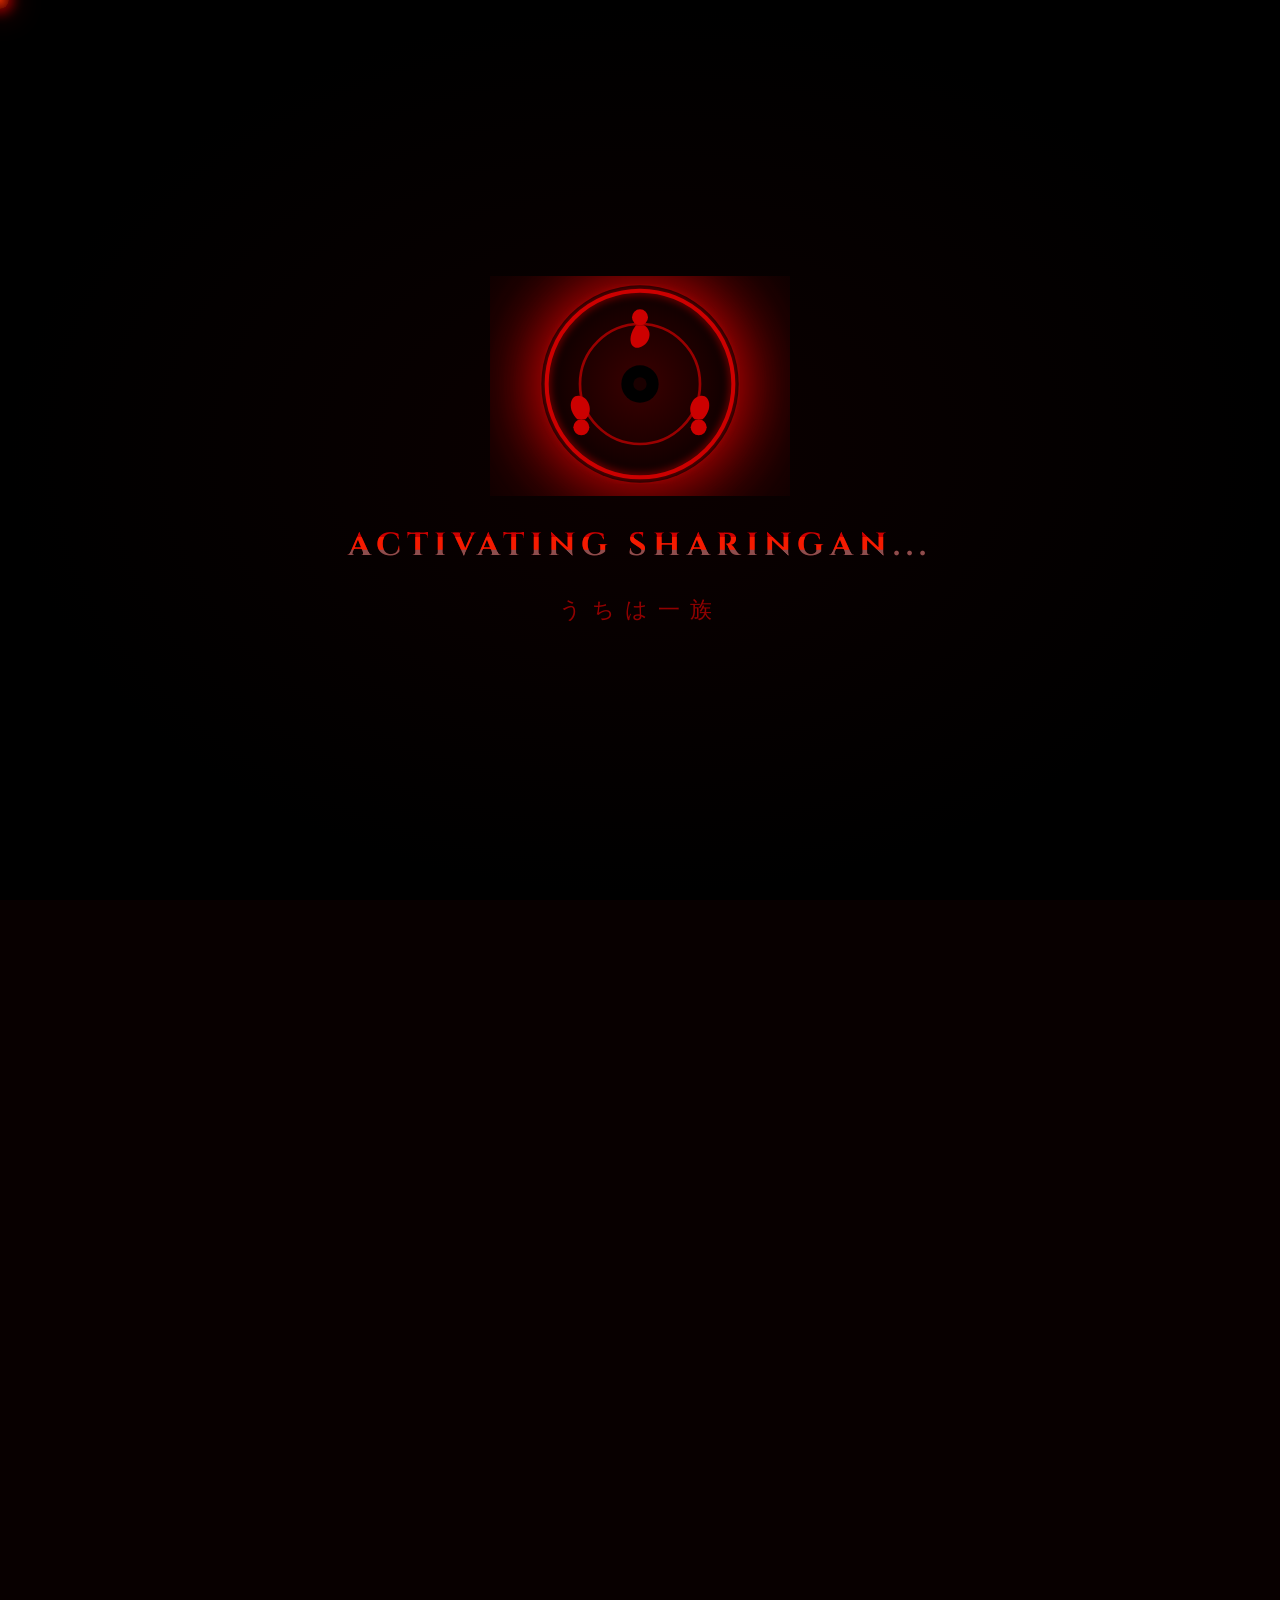
==== index.html @ fdaa05e2 "Add files via upload" ====
<!DOCTYPE html>
<html lang="en">
<head>
  <meta charset="UTF-8">
  <meta name="viewport" content="width=device-width, initial-scale=1.0">
  <title>Shivam | Itachi Portfolio</title>
  <link rel="preconnect" href="https://fonts.googleapis.com">
  <link href="https://fonts.googleapis.com/css2?family=Cinzel:wght@400;700;900&family=Share+Tech+Mono&display=swap" rel="stylesheet">
  <link rel="stylesheet" href="style.css">
</head>
<body>

  <!-- Custom cursor -->
  <div id="cursor"></div>

  <!-- Canvas for chakra particles -->
  <canvas id="chakra"></canvas>

  <!-- Cloud layer -->
  <div id="cloud-layer"></div>

  <!-- ── INTRO SCREEN ── -->
  <div id="intro">
    <div class="intro-content">

      <!-- Eye-opening lid animation -->
      <div class="eye-lid-container">
        <div class="eyelid top-lid"></div>
        <div class="sharingan-intro-wrap">
          <svg class="intro-sharingan" viewBox="0 0 300 300">
            <defs>
              <radialGradient id="introGrad" cx="50%" cy="50%" r="50%">
                <stop offset="0%" stop-color="#3a0000"/>
                <stop offset="70%" stop-color="#1a0000"/>
                <stop offset="100%" stop-color="#0a0000"/>
              </radialGradient>
              <filter id="introGlow">
                <feGaussianBlur stdDeviation="6" result="blur"/>
                <feMerge><feMergeNode in="blur"/><feMergeNode in="SourceGraphic"/></feMerge>
              </filter>
            </defs>
            <circle cx="150" cy="150" r="148" fill="url(#introGrad)"/>
            <circle cx="150" cy="150" r="140" stroke="#cc0000" stroke-width="6" fill="none" filter="url(#introGlow)"/>
            <circle cx="150" cy="150" r="90" stroke="#990000" stroke-width="4" fill="none"/>
            <g class="intro-orbit">
              <!-- Tomoe 1 -->
              <circle cx="150" cy="50" r="12" fill="#cc0000"/>
              <path d="M144 62 C130 80 135 100 150 95 C165 90 170 70 156 62Z" fill="#cc0000"/>
              <!-- Tomoe 2 -->
              <circle cx="62" cy="215" r="12" fill="#cc0000"/>
              <path d="M56 203 C40 188 45 165 60 168 C75 171 80 193 68 203Z" fill="#cc0000"/>
              <!-- Tomoe 3 -->
              <circle cx="238" cy="215" r="12" fill="#cc0000"/>
              <path d="M244 203 C260 188 255 165 240 168 C225 171 220 193 232 203Z" fill="#cc0000"/>
            </g>
            <circle cx="150" cy="150" r="28" fill="black"/>
            <circle cx="150" cy="150" r="10" fill="#1a0000"/>
          </svg>
        </div>
        <div class="eyelid bottom-lid"></div>
      </div>

      <h1 class="activate-text">
        <span class="glitch" data-text="Activating Sharingan...">Activating Sharingan...</span>
      </h1>
      <div class="uchiha-kanji">うちは一族</div>

    </div>
  </div>

  <!-- ── MAIN CONTENT ── -->
  <div class="site-wrapper" id="main-container">

    <!-- Navbar -->
    <nav class="navbar" id="navbar">
      <div class="nav-logo">うちは</div>
      <div class="nav-links">
        <a href="#about" class="nav-link">About</a>
        <a href="#certificates" class="nav-link">Certificates</a>
        <a href="#projects" class="nav-link">Projects</a>
      </div>
    </nav>

    <!-- ── HERO SECTION ── -->
    <div class="hero-section">

      <div class="hero-text-top">
        <p class="hero-subtitle">[ Cybersecurity &nbsp;·&nbsp; Ethical Hacking &nbsp;·&nbsp; Electronics ]</p>
        <h1 class="name-title" data-text="SHIVAM">SHIVAM</h1>
      </div>

      <div class="eye-stage">

        <!-- Outer decorative ring glows -->
        <div class="ring-glow r1"></div>
        <div class="ring-glow r2"></div>

        <div class="eye-rotate" id="eyeRotate">
          <svg class="sharingan" id="sharinganSVG" viewBox="0 0 300 300">
            <defs>
              <radialGradient id="eyeBg" cx="50%" cy="50%" r="50%">
                <stop offset="0%" stop-color="#3a0000"/>
                <stop offset="100%" stop-color="#0d0000"/>
              </radialGradient>
              <radialGradient id="pupilGrad" cx="50%" cy="50%" r="50%">
                <stop offset="0%" stop-color="#1a0000"/>
                <stop offset="100%" stop-color="#000000"/>
              </radialGradient>
              <filter id="drop">
                <feGaussianBlur stdDeviation="3" result="b"/>
                <feMerge><feMergeNode in="b"/><feMergeNode in="SourceGraphic"/></feMerge>
              </filter>
            </defs>

            <!-- Eye fill -->
            <circle cx="150" cy="150" r="148" fill="url(#eyeBg)"/>

            <!-- Outer rings -->
            <circle cx="150" cy="150" r="140" stroke="#cc0000" stroke-width="7" fill="none" filter="url(#drop)"/>
            <circle cx="150" cy="150" r="118" stroke="#880000" stroke-width="1.5" fill="none" opacity="0.5"/>
            <circle cx="150" cy="150" r="90"  stroke="#cc0000" stroke-width="5"   fill="none" filter="url(#drop)"/>
            <circle cx="150" cy="150" r="65"  stroke="#660000" stroke-width="1"   fill="none" opacity="0.4"/>

            <!-- Tick marks on outer ring -->
            <g stroke="#ff4444" stroke-width="3" opacity="0.35">
              <line x1="150" y1="10"  x2="150" y2="28"/>
              <line x1="150" y1="272" x2="150" y2="290"/>
              <line x1="10"  y1="150" x2="28"  y2="150"/>
              <line x1="272" y1="150" x2="290" y2="150"/>
              <line x1="51"  y1="51"  x2="64"  y2="64"/>
              <line x1="236" y1="51"  x2="249" y2="64"/>
              <line x1="51"  y1="249" x2="64"  y2="236"/>
              <line x1="236" y1="249" x2="249" y2="236"/>
            </g>

            <!-- ── Orbiting tomoe (proper comma-shaped) ── -->
            <g class="orbit" id="orbit">
              <!-- Tomoe 1 → About -->
              <g class="tomoe-group" data-target="about">
                <circle class="tomoe-dot" cx="150" cy="50" r="12" fill="#cc0000"/>
                <path class="tomoe-tail" d="M144 62 C128 80 134 102 150 97 C166 92 172 70 156 62Z" fill="#cc0000"/>
                <circle class="tomoe-hit" cx="150" cy="72" r="26" fill="transparent"/>
              </g>
              <!-- Tomoe 2 → Certificates -->
              <g class="tomoe-group" data-target="certificates">
                <circle class="tomoe-dot" cx="62" cy="215" r="12" fill="#cc0000"/>
                <path class="tomoe-tail" d="M56 203 C38 187 43 163 59 167 C75 171 80 196 68 203Z" fill="#cc0000"/>
                <circle class="tomoe-hit" cx="60" cy="232" r="26" fill="transparent"/>
              </g>
              <!-- Tomoe 3 → Projects -->
              <g class="tomoe-group" data-target="projects">
                <circle class="tomoe-dot" cx="238" cy="215" r="12" fill="#cc0000"/>
                <path class="tomoe-tail" d="M244 203 C262 187 257 163 241 167 C225 171 220 196 232 203Z" fill="#cc0000"/>
                <circle class="tomoe-hit" cx="240" cy="232" r="26" fill="transparent"/>
              </g>
            </g>

            <!-- Pupil (moves with mouse) -->
            <circle id="pupil" cx="150" cy="150" r="32" fill="url(#pupilGrad)"/>
            <circle id="pupil-inner" cx="150" cy="150" r="13" fill="#000"/>
            <circle id="pupil-glint" cx="143" cy="143" r="5" fill="white" opacity="0.18"/>

            <!-- ── Mangekyo Pattern (revealed on scroll) ── -->
            <g id="mangekyo" opacity="0" style="transition:opacity 1.5s">
              <path d="M150 78 C175 112 196 122 222 150 C196 178 175 188 150 222
                       C125 188 104 178 78 150 C104 122 125 112 150 78Z"
                    fill="#3a0000" stroke="#cc0000" stroke-width="2.5"/>
              <path d="M150 102 C165 124 180 133 202 150 C180 167 165 176 150 198
                       C135 176 120 167 98 150 C120 133 135 124 150 102Z"
                    fill="#220000" stroke="#880000" stroke-width="1.5"/>
              <!-- 3 inner blades -->
              <path d="M150 118 C156 130 156 143 150 150 C144 143 144 130 150 118Z"
                    fill="#cc0000" opacity="0.7"/>
              <path d="M118 168 C129 161 142 161 150 150 C143 161 133 169 118 168Z"
                    fill="#cc0000" opacity="0.7"/>
              <path d="M182 168 C171 161 158 161 150 150 C157 161 167 169 182 168Z"
                    fill="#cc0000" opacity="0.7"/>
              <!-- Centre dot -->
              <circle cx="150" cy="150" r="8" fill="#ff2200"/>
            </g>

          </svg>
        </div><!-- /eye-rotate -->

        <!-- Floating labels for tomoe -->
        <div class="tomoe-label tl-about">About</div>
        <div class="tomoe-label tl-certs">Certificates</div>
        <div class="tomoe-label tl-proj">Projects</div>
      </div><!-- /eye-stage -->

      <div class="scroll-hint">
        <span>Scroll to reveal your path</span>
        <div class="scroll-chevron"></div>
      </div>

    </div><!-- /hero-section -->

    <!-- ── ABOUT ── -->
    <section id="about" class="section">
      <div class="section-inner reveal-section">
        <div class="section-header">
          <div class="kunai-bar"></div>
          <h2 class="section-title">About Me</h2>
          <div class="kunai-bar"></div>
        </div>
        <div class="glass-card about-card">
          <div class="card-corner tl"></div>
          <div class="card-corner tr"></div>
          <div class="card-corner bl"></div>
          <div class="card-corner br"></div>
          <p class="about-text">
            Electronics student walking the path of the shinobi — mastering
            <span class="highlight">cybersecurity</span> and
            <span class="highlight">ethical hacking</span>, one jutsu at a time.
            Like Itachi, I see what others cannot.
          </p>
          <div class="stat-row">
            <div class="stat"><span class="stat-num">∞</span><span class="stat-label">Curiosity</span></div>
            <div class="stat"><span class="stat-num">S</span><span class="stat-label">Rank</span></div>
            <div class="stat"><span class="stat-num">0</span><span class="stat-label">Regrets</span></div>
          </div>
        </div>
      </div>
    </section>

    <section id="certificates" class="section">
  <div class="section-inner reveal-section">
    <div class="section-header">
      <div class="kunai-bar"></div>
      <h2 class="section-title">Certificates</h2>
      <div class="kunai-bar"></div>
    </div>
    <div class="cards-grid">

      <!-- ── CERTIFICATE 1 ── -->
      <div class="cert-card glass-card" onclick="openCert('certificates/cert1.jpg')">
        <div class="card-corner tl"></div><div class="card-corner tr"></div>
        <div class="card-corner bl"></div><div class="card-corner br"></div>
        <div class="cert-img-wrap">
          <img src="certificates/cert1.jpg" alt="Certificate 1" class="cert-img"/>
          <div class="cert-overlay"><span>View</span></div>
        </div>
        <h3>Certificate Title</h3>
        <p>Issuing Authority · 2024</p>
      </div>

      <!-- ── CERTIFICATE 2 ── -->
      <div class="cert-card glass-card" onclick="openCert('certificates/cert2.jpg')">
        <div class="card-corner tl"></div><div class="card-corner tr"></div>
        <div class="card-corner bl"></div><div class="card-corner br"></div>
        <div class="cert-img-wrap">
          <img src="certificates/cert2.jpg" alt="Certificate 2" class="cert-img"/>
          <div class="cert-overlay"><span>View</span></div>
        </div>
        <h3>Certificate Title</h3>
        <p>Issuing Authority · 2024</p>
      </div>

      <!-- ── CERTIFICATE 3 ── -->
      <div class="cert-card glass-card" onclick="openCert('certificates/cert3.jpg')">
        <div class="card-corner tl"></div><div class="card-corner tr"></div>
        <div class="card-corner bl"></div><div class="card-corner br"></div>
        <div class="cert-img-wrap">
          <img src="certificates/cert3.jpg" alt="Certificate 3" class="cert-img"/>
          <div class="cert-overlay"><span>View</span></div>
        </div>
        <h3>Certificate Title</h3>
        <p>Issuing Authority · 2024</p>
      </div>

      <!-- ── CERTIFICATE 4 ── -->
      <div class="cert-card glass-card" onclick="openCert('certificates/cert4.jpg')">
        <div class="card-corner tl"></div><div class="card-corner tr"></div>
        <div class="card-corner bl"></div><div class="card-corner br"></div>
        <div class="cert-img-wrap">
          <img src="certificates/cert4.jpg" alt="Certificate 4" class="cert-img"/>
          <div class="cert-overlay"><span>View</span></div>
        </div>
        <h3>Certificate Title</h3>
        <p>Issuing Authority · 2024</p>
      </div>

      <!-- ── CERTIFICATE 5 ── -->
      <div class="cert-card glass-card" onclick="openCert('certificates/cert5.jpg')">
        <div class="card-corner tl"></div><div class="card-corner tr"></div>
        <div class="card-corner bl"></div><div class="card-corner br"></div>
        <div class="cert-img-wrap">
          <img src="certificates/cert5.jpg" alt="Certificate 5" class="cert-img"/>
          <div class="cert-overlay"><span>View</span></div>
        </div>
        <h3>Certificate Title</h3>
        <p>Issuing Authority · 2024</p>
      </div>

      <!-- ── CERTIFICATE 6 ── -->
      <div class="cert-card glass-card" onclick="openCert('certificates/cert6.jpg')">
        <div class="card-corner tl"></div><div class="card-corner tr"></div>
        <div class="card-corner bl"></div><div class="card-corner br"></div>
        <div class="cert-img-wrap">
          <img src="certificates/cert6.jpg" alt="Certificate 6" class="cert-img"/>
          <div class="cert-overlay"><span>View</span></div>
        </div>
        <h3>Certificate Title</h3>
        <p>Issuing Authority · 2024</p>
      </div>

    </div>
  </div>
</section>

<!-- ── LIGHTBOX ── -->
<div id="lightbox" onclick="closeCert()">
  <div class="lightbox-inner">
    <button class="lb-close" onclick="closeCert()">✕</button>
    <img id="lightbox-img" src="" alt="Certificate"/>
  </div>
</div>

    <!-- ── PROJECTS ── -->
    <section id="projects" class="section">
      <div class="section-inner reveal-section">
        <div class="section-header">
          <div class="kunai-bar"></div>
          <h2 class="section-title">Projects</h2>
          <div class="kunai-bar"></div>
        </div>
        <div class="cards-grid">
          <div class="project-card glass-card">
            <div class="card-corner tl"></div><div class="card-corner tr"></div>
            <div class="card-corner bl"></div><div class="card-corner br"></div>
            <div class="project-rank">S</div>
            <h3>Project Title</h3>
            <p>Brief description of your project. Replace with real details.</p>
            <div class="project-tags">
              <span class="tag">Python</span>
              <span class="tag">Security</span>
            </div>
          </div>
          <div class="project-card glass-card">
            <div class="card-corner tl"></div><div class="card-corner tr"></div>
            <div class="card-corner bl"></div><div class="card-corner br"></div>
            <div class="project-rank">A</div>
            <h3>Project Title</h3>
            <p>Brief description of your project. Replace with real details.</p>
            <div class="project-tags">
              <span class="tag">Linux</span>
              <span class="tag">Network</span>
            </div>
          </div>
        </div>
      </div>
    </section>

    <!-- Footer -->
    <footer class="footer">
      <div class="footer-crest">うちは</div>
      <p>「 たとえ汚れた道を歩もうとも 」<br><small>Even if the path is corrupt — Itachi Uchiha</small></p>
    </footer>

  </div><!-- /site-wrapper -->

  <script src="script.js"></script>
</body>
</html>
---- style.css ----
/* ── RESET & BASE ── */
*, *::before, *::after { box-sizing: border-box; margin: 0; padding: 0; }

:root {
  --red:       #cc0000;
  --red-bright:#ff2200;
  --red-dark:  #4a0000;
  --red-dim:   #1a0000;
  --red-glow:  #ff000088;
  --bg:        #080000;
  --text:      #e8c8b0;
  --text-dim:  #8a5050;
  --gold:      #c8943a;
  --font-title: 'Cinzel', serif;
  --font-mono:  'Share Tech Mono', monospace;
}

html { scroll-behavior: smooth; }

body {
  margin: 0;
  padding: 0;
  background: var(--bg);
  background-image:
    url("assets/background.jpg"),
    radial-gradient(ellipse at 50% 0%, #3a000022 0%, transparent 70%);
  background-size: cover;
  background-position: center;
  background-attachment: fixed;
  font-family: var(--font-mono);
  color: var(--text);
  cursor: none;
  overflow-x: hidden;
}

/* Scrollbar */
::-webkit-scrollbar { width: 4px; }
::-webkit-scrollbar-track { background: #0a0000; }
::-webkit-scrollbar-thumb { background: var(--red); border-radius: 2px; }

/* ── CUSTOM CURSOR ── */
#cursor {
  position: fixed;
  width: 18px;
  height: 18px;
  border-radius: 50%;
  background: radial-gradient(circle, #ff3300cc, #cc000066);
  box-shadow: 0 0 12px 4px #ff000088, 0 0 30px 6px #cc000044;
  pointer-events: none;
  z-index: 9999;
  transform: translate(-50%, -50%);
  transition: width 0.1s, height 0.1s, background 0.1s;
}
#cursor.big {
  width: 38px;
  height: 38px;
  background: radial-gradient(circle, #ff550033, #cc000022);
}

/* ── CANVAS ── */
#chakra {
  position: fixed;
  inset: 0;
  z-index: -2;
  pointer-events: none;
}

/* ── CLOUD LAYER ── */
#cloud-layer {
  position: fixed;
  inset: 0;
  pointer-events: none;
  overflow: hidden;
  z-index: -1;
}
.cloud {
  position: absolute;
  width: 100px;
  opacity: 0.85;
  filter: drop-shadow(0 0 8px #cc0000) drop-shadow(0 0 20px #880000);
}
@keyframes cloudRight    { from { transform: translateX(-150px); } to { transform: translateX(110vw); } }
@keyframes cloudLeft     { from { transform: translateX(110vw);  } to { transform: translateX(-150px); } }
@keyframes cloudDiagonal { from { transform: translate(-150px, 0); } to { transform: translate(110vw, 60px); } }

/* ── INTRO ── */
#intro {
  position: fixed;
  inset: 0;
  background: #000;
  display: flex;
  justify-content: center;
  align-items: center;
  z-index: 999;
  overflow: hidden;
}
#intro::before {
  content: '';
  position: absolute;
  inset: 0;
  background: radial-gradient(ellipse at center, #3a000033 0%, transparent 70%);
  animation: introPulse 2s ease-in-out infinite alternate;
}
@keyframes introPulse {
  from { opacity: 0.4; }
  to   { opacity: 1; }
}

.intro-content {
  display: flex;
  flex-direction: column;
  align-items: center;
  gap: 28px;
  animation: fadeInContent 0.8s ease forwards;
}
@keyframes fadeInContent {
  from { opacity: 0; transform: scale(0.9); }
  to   { opacity: 1; transform: scale(1); }
}

/* Eye-lid open effect */
.eye-lid-container {
  position: relative;
  width: 300px;
  height: 220px;
  overflow: hidden;
}
.sharingan-intro-wrap {
  position: absolute;
  top: 50%;
  left: 50%;
  transform: translate(-50%, -50%);
}
.intro-sharingan {
  width: 200px;
  height: 200px;
  filter: drop-shadow(0 0 30px #cc0000) drop-shadow(0 0 60px #880000);
  animation: eyeSpin 3s linear infinite, eyeGlowPulse 2s ease-in-out infinite alternate;
}
@keyframes eyeSpin {
  to { transform: rotate(360deg); }
}
@keyframes eyeGlowPulse {
  from { filter: drop-shadow(0 0 20px #cc0000) drop-shadow(0 0 40px #880000); }
  to   { filter: drop-shadow(0 0 40px #ff2200) drop-shadow(0 0 80px #cc0000); }
}
.intro-orbit {
  transform-origin: 150px 150px;
  animation: eyeSpin 3s linear infinite;
}

.eyelid {
  position: absolute;
  left: 0;
  width: 100%;
  height: 50%;
  background: #000;
  z-index: 2;
  transition: height 1.2s cubic-bezier(0.22, 1, 0.36, 1);
}
.top-lid    { top: 0; }
.bottom-lid { bottom: 0; }
.eyelid.open-top    { height: 0; }
.eyelid.open-bottom { height: 0; }

/* Glitch text */
.activate-text {
  font-family: var(--font-title);
  font-size: 32px;
  letter-spacing: 6px;
  color: var(--red);
  text-transform: uppercase;
  position: relative;
}
.glitch {
  position: relative;
  display: inline-block;
}
.glitch::before,
.glitch::after {
  content: attr(data-text);
  position: absolute;
  inset: 0;
  opacity: 0.8;
}
.glitch::before {
  color: #ff2200;
  animation: glitchA 2.5s infinite;
  clip-path: polygon(0 30%, 100% 30%, 100% 60%, 0 60%);
}
.glitch::after {
  color: #0ff;
  animation: glitchB 2.5s infinite;
  clip-path: polygon(0 60%, 100% 60%, 100% 85%, 0 85%);
  opacity: 0.3;
}
@keyframes glitchA {
  0%,85%,100% { transform: translate(0); }
  87%         { transform: translate(-4px, 2px); }
  90%         { transform: translate(4px, -2px); }
  93%         { transform: translate(-2px, 1px); }
}
@keyframes glitchB {
  0%,85%,100% { transform: translate(0); }
  87%         { transform: translate(4px, -2px); }
  90%         { transform: translate(-4px, 2px); }
}

.uchiha-kanji {
  font-size: 22px;
  color: var(--red);
  letter-spacing: 10px;
  opacity: 0.7;
  animation: fadeFlicker 3s ease-in-out infinite alternate;
}
@keyframes fadeFlicker {
  0%   { opacity: 0.4; }
  50%  { opacity: 0.9; }
  100% { opacity: 0.5; }
}

/* ── SITE WRAPPER ── */
.site-wrapper {
  opacity: 0;
  transition: opacity 1.8s ease;
  min-height: 100vh;
}
.site-wrapper.visible { opacity: 1; }

/* ── NAVBAR ── */
.navbar {
  position: fixed;
  top: 0; left: 0; right: 0;
  z-index: 100;
  display: flex;
  justify-content: space-between;
  align-items: center;
  padding: 18px 60px;
  background: linear-gradient(180deg, #000000cc 0%, transparent 100%);
  backdrop-filter: blur(4px);
  border-bottom: 1px solid #cc000022;
  opacity: 0;
  transform: translateY(-20px);
  transition: opacity 0.8s, transform 0.8s;
}
.navbar.visible { opacity: 1; transform: translateY(0); }
.nav-logo {
  font-family: var(--font-title);
  font-size: 24px;
  color: var(--red);
  text-shadow: 0 0 12px var(--red);
  letter-spacing: 4px;
}
.nav-links { display: flex; gap: 40px; }
.nav-link {
  font-family: var(--font-mono);
  color: var(--text-dim);
  text-decoration: none;
  font-size: 13px;
  letter-spacing: 3px;
  text-transform: uppercase;
  position: relative;
  transition: color 0.3s;
}
.nav-link::after {
  content: '';
  position: absolute;
  bottom: -4px; left: 0;
  width: 0; height: 1px;
  background: var(--red);
  transition: width 0.3s;
}
.nav-link:hover { color: var(--red); }
.nav-link:hover::after { width: 100%; }

/* ── HERO ── */
.hero-section {
  min-height: 100vh;
  display: flex;
  flex-direction: column;
  justify-content: center;
  align-items: center;
  gap: 24px;
  padding-top: 80px;
  position: relative;
}

.hero-text-top { text-align: center; }
.hero-subtitle {
  font-size: 11px;
  letter-spacing: 4px;
  color: var(--text-dim);
  margin-bottom: 10px;
  text-transform: uppercase;
}
.name-title {
  font-family: var(--font-title);
  font-size: clamp(56px, 9vw, 110px);
  font-weight: 900;
  color: var(--red);
  letter-spacing: 18px;
  text-transform: uppercase;
  position: relative;
  text-shadow: 0 0 30px #cc0000bb, 0 0 80px #88000055;
}
.name-title::before,
.name-title::after {
  content: attr(data-text);
  position: absolute;
  inset: 0;
}
.name-title::before {
  color: #ff3300;
  animation: nameGlitch 4s infinite;
  clip-path: polygon(0 10%, 100% 10%, 100% 45%, 0 45%);
}
.name-title::after {
  color: var(--gold);
  animation: nameGlitch2 4s infinite;
  clip-path: polygon(0 55%, 100% 55%, 100% 90%, 0 90%);
  opacity: 0.4;
}
@keyframes nameGlitch {
  0%,90%,100% { transform: translate(0); opacity: 0.8; }
  92%         { transform: translate(-6px, 2px); }
  95%         { transform: translate(6px, -2px); }
}
@keyframes nameGlitch2 {
  0%,90%,100% { transform: translate(0); opacity: 0.4; }
  92%         { transform: translate(6px, -2px); }
  95%         { transform: translate(-6px, 2px); }
}

/* Eye stage */
.eye-stage {
  position: relative;
  width: 340px;
  height: 340px;
  display: flex;
  justify-content: center;
  align-items: center;
}
.ring-glow {
  position: absolute;
  border-radius: 50%;
  pointer-events: none;
}
.ring-glow.r1 {
  width: 360px; height: 360px;
  background: radial-gradient(circle, #cc000022 0%, transparent 70%);
  animation: ringPulse 3s ease-in-out infinite alternate;
}
.ring-glow.r2 {
  width: 500px; height: 500px;
  background: radial-gradient(circle, #88000011 0%, transparent 70%);
  animation: ringPulse 3s ease-in-out infinite alternate-reverse;
}
@keyframes ringPulse {
  from { transform: scale(0.9); opacity: 0.6; }
  to   { transform: scale(1.1); opacity: 1;   }
}

.eye-rotate {
  width: 300px;
  height: 300px;
  animation: spinFast 2s linear infinite;
}
.eye-rotate.slow-stop  { animation: spinSlow 3s ease-out forwards; }
.eye-rotate.stopped    { animation: none; }

.sharingan {
  width: 300px;
  height: 300px;
  filter: drop-shadow(0 0 24px #cc0000) drop-shadow(0 0 60px #88000066);
  animation: shaPulse 3s ease-in-out infinite alternate;
}
@keyframes shaPulse {
  from { filter: drop-shadow(0 0 18px #cc0000) drop-shadow(0 0 40px #88000066); }
  to   { filter: drop-shadow(0 0 40px #ff2200) drop-shadow(0 0 80px #cc000088); }
}
@keyframes spinFast { to { transform: rotate(360deg); } }
@keyframes spinSlow {
  0%   { transform: rotate(0deg); }
  100% { transform: rotate(360deg); }
}

/* Orbit */
.orbit { transform-origin: 150px 150px; }
.orbit.spinning { animation: orbitSpin 12s linear infinite; }
@keyframes orbitSpin { to { transform: rotate(360deg); } }

/* Tomoe */
.tomoe-dot, .tomoe-tail {
  cursor: pointer;
  transition: filter 0.3s;
}
.tomoe-group:hover .tomoe-dot,
.tomoe-group:hover .tomoe-tail {
  filter: brightness(1.6) drop-shadow(0 0 6px #ff4400);
}
.tomoe-hit { cursor: pointer; }

/* Tomoe floating labels */
.tomoe-label {
  position: absolute;
  font-family: var(--font-mono);
  font-size: 10px;
  letter-spacing: 3px;
  color: var(--text-dim);
  text-transform: uppercase;
  pointer-events: none;
  opacity: 0;
  transition: opacity 0.4s;
}
.eye-stage:hover .tomoe-label { opacity: 1; }
.tl-about  { top: -12px; left: 50%; transform: translateX(-50%); }
.tl-certs  { bottom: 10px; left: -50px; }
.tl-proj   { bottom: 10px; right: -50px; }

/* Scroll hint */
.scroll-hint {
  display: flex;
  flex-direction: column;
  align-items: center;
  gap: 8px;
  color: var(--text-dim);
  font-size: 11px;
  letter-spacing: 3px;
  animation: floatHint 2s ease-in-out infinite alternate;
}
@keyframes floatHint {
  from { transform: translateY(0); opacity: 0.5; }
  to   { transform: translateY(8px); opacity: 1; }
}
.scroll-chevron {
  width: 16px; height: 16px;
  border-right: 2px solid var(--red);
  border-bottom: 2px solid var(--red);
  transform: rotate(45deg);
}

/* ── SECTIONS ── */
.section {
  min-height: 80vh;
  display: flex;
  justify-content: center;
  align-items: center;
  padding: 80px 24px;
}

.section-inner {
  width: 100%;
  max-width: 900px;
  opacity: 0;
  transform: translateY(60px);
  transition: opacity 0.9s ease, transform 0.9s ease;
}
.section-inner.revealed {
  opacity: 1;
  transform: translateY(0);
}

.section-header {
  display: flex;
  align-items: center;
  gap: 24px;
  margin-bottom: 50px;
  justify-content: center;
}
.section-title {
  font-family: var(--font-title);
  font-size: clamp(28px, 5vw, 44px);
  font-weight: 700;
  color: var(--red);
  letter-spacing: 8px;
  text-transform: uppercase;
  text-shadow: 0 0 20px #cc000088;
  white-space: nowrap;
}
.kunai-bar {
  flex: 1;
  height: 1px;
  background: linear-gradient(90deg, transparent, var(--red), transparent);
  max-width: 200px;
}

/* ── GLASS CARDS ── */
.glass-card {
  background: linear-gradient(135deg, #1a000022 0%, #0a000044 100%);
  border: 1px solid #cc000033;
  border-radius: 4px;
  padding: 40px;
  position: relative;
  backdrop-filter: blur(8px);
  transition: border-color 0.3s, box-shadow 0.3s;
}
.glass-card:hover {
  border-color: #cc000088;
  box-shadow: 0 0 30px #cc000022, inset 0 0 30px #cc000011;
}

/* Animated corner decorations */
.card-corner {
  position: absolute;
  width: 14px; height: 14px;
  border-color: var(--red);
  border-style: solid;
}
.card-corner.tl { top: -1px; left: -1px; border-width: 2px 0 0 2px; }
.card-corner.tr { top: -1px; right: -1px; border-width: 2px 2px 0 0; }
.card-corner.bl { bottom: -1px; left: -1px; border-width: 0 0 2px 2px; }
.card-corner.br { bottom: -1px; right: -1px; border-width: 0 2px 2px 0; }
.glass-card:hover .card-corner {
  width: 20px; height: 20px;
  transition: width 0.3s, height 0.3s;
}

/* About card */
.about-card { max-width: 700px; margin: 0 auto; }
.about-text {
  font-size: 16px;
  line-height: 1.9;
  color: var(--text);
  text-align: center;
  margin-bottom: 36px;
}
.highlight {
  color: var(--red);
  text-shadow: 0 0 8px var(--red);
  font-weight: bold;
}

.stat-row {
  display: flex;
  justify-content: center;
  gap: 60px;
  border-top: 1px solid #cc000033;
  padding-top: 28px;
}
.stat {
  display: flex;
  flex-direction: column;
  align-items: center;
  gap: 6px;
}
.stat-num {
  font-family: var(--font-title);
  font-size: 32px;
  color: var(--red);
  text-shadow: 0 0 14px var(--red);
}
.stat-label {
  font-size: 10px;
  letter-spacing: 3px;
  color: var(--text-dim);
  text-transform: uppercase;
}

/* Cards grid */
.cards-grid {
  display: grid;
  grid-template-columns: repeat(auto-fit, minmax(220px, 1fr));
  gap: 24px;
}

/* Certificate cards */
.cert-card {
  text-align: center;
  padding: 36px 24px;
  animation-delay: calc(var(--i, 0) * 0.15s);
}
.cert-card:nth-child(1) { --i: 0; }
.cert-card:nth-child(2) { --i: 1; }
.cert-card:nth-child(3) { --i: 2; }
.cert-icon {
  font-size: 36px;
  margin-bottom: 16px;
  filter: drop-shadow(0 0 8px var(--red));
}
.cert-card h3 {
  font-family: var(--font-title);
  font-size: 14px;
  letter-spacing: 3px;
  color: var(--red);
  margin-bottom: 8px;
}
.cert-card p {
  font-size: 11px;
  color: var(--text-dim);
  letter-spacing: 2px;
}

/* Project cards */
.project-card { padding: 36px 28px; }
.project-rank {
  font-family: var(--font-title);
  font-size: 13px;
  letter-spacing: 3px;
  color: var(--red);
  border: 1px solid var(--red);
  display: inline-block;
  padding: 2px 10px;
  margin-bottom: 16px;
  text-shadow: 0 0 8px var(--red);
}
.project-card h3 {
  font-family: var(--font-title);
  font-size: 16px;
  color: var(--text);
  margin-bottom: 12px;
  letter-spacing: 2px;
}
.project-card p {
  font-size: 13px;
  color: var(--text-dim);
  line-height: 1.7;
  margin-bottom: 20px;
}
.project-tags { display: flex; gap: 10px; flex-wrap: wrap; }
.tag {
  font-size: 10px;
  letter-spacing: 2px;
  color: var(--red);
  border: 1px solid #cc000055;
  padding: 3px 10px;
  text-transform: uppercase;
}

/* ── FOOTER ── */
.footer {
  text-align: center;
  padding: 60px 24px;
  border-top: 1px solid #cc000022;
  color: var(--text-dim);
}
.footer-crest {
  font-size: 36px;
  color: var(--red);
  letter-spacing: 10px;
  margin-bottom: 16px;
  text-shadow: 0 0 20px var(--red);
}
.footer p {
  font-size: 13px;
  line-height: 2;
  letter-spacing: 1px;
}
.footer small {
  font-size: 11px;
  color: #553333;
}

/* Mangekyo transition */
#mangekyo { transition: opacity 1.5s ease; }
.sharingan.mangekyo-active { animation: none !important; }
.sharingan.mangekyo-active #mangekyo { opacity: 1 !important; }
.sharingan.mangekyo-active .orbit { animation: none !important; }

/* ── RESPONSIVE ── */
@media (max-width: 600px) {
  .navbar { padding: 14px 20px; }
  .nav-links { gap: 20px; }
  .stat-row { gap: 30px; }
  .tl-certs, .tl-proj { display: none; }
}

/* ── CERTIFICATE IMAGE CARDS ── */
.cert-card {
  padding: 0;
  overflow: hidden;
  cursor: pointer;
  text-align: center;
}
.cert-img-wrap {
  position: relative;
  width: 100%;
  aspect-ratio: 4/3;
  overflow: hidden;
  border-bottom: 1px solid #cc000033;
}
.cert-img {
  width: 100%;
  height: 100%;
  object-fit: cover;
  display: block;
  transition: transform 0.5s ease, filter 0.5s ease;
  filter: brightness(0.85) saturate(0.8);
}
.cert-card:hover .cert-img {
  transform: scale(1.07);
  filter: brightness(1) saturate(1);
}
.cert-overlay {
  position: absolute;
  inset: 0;
  background: rgba(100, 0, 0, 0.55);
  display: flex;
  justify-content: center;
  align-items: center;
  opacity: 0;
  transition: opacity 0.3s ease;
}
.cert-overlay span {
  font-family: var(--font-title);
  font-size: 15px;
  letter-spacing: 5px;
  color: white;
  text-transform: uppercase;
  border: 1px solid white;
  padding: 8px 22px;
  text-shadow: 0 0 10px #ff2200;
}
.cert-card:hover .cert-overlay { opacity: 1; }
.cert-card h3 {
  font-family: var(--font-title);
  font-size: 13px;
  letter-spacing: 2px;
  color: var(--red);
  padding: 16px 16px 4px;
}
.cert-card p {
  font-size: 11px;
  color: var(--text-dim);
  letter-spacing: 2px;
  padding-bottom: 16px;
}

/* ── LIGHTBOX ── */
#lightbox {
  display: none;
  position: fixed;
  inset: 0;
  background: rgba(0,0,0,0.92);
  z-index: 2000;
  justify-content: center;
  align-items: center;
  backdrop-filter: blur(6px);
  animation: lbFadeIn 0.3s ease forwards;
}
#lightbox.open { display: flex; }
@keyframes lbFadeIn {
  from { opacity: 0; }
  to   { opacity: 1; }
}
.lightbox-inner {
  position: relative;
  max-width: 90vw;
  max-height: 88vh;
  border: 1px solid #cc000055;
  box-shadow: 0 0 60px #cc000044, 0 0 120px #88000022;
  animation: lbZoomIn 0.35s cubic-bezier(0.22,1,0.36,1) forwards;
}
@keyframes lbZoomIn {
  from { transform: scale(0.85); opacity: 0; }
  to   { transform: scale(1);    opacity: 1; }
}
#lightbox-img {
  display: block;
  max-width: 90vw;
  max-height: 85vh;
  object-fit: contain;
}
.lb-close {
  position: absolute;
  top: -18px; right: -18px;
  width: 36px; height: 36px;
  background: var(--red);
  border: none;
  border-radius: 50%;
  color: white;
  font-size: 14px;
  cursor: pointer;
  z-index: 2001;
  display: flex;
  align-items: center;
  justify-content: center;
  box-shadow: 0 0 14px #cc0000;
  transition: transform 0.2s, background 0.2s;
}
.lb-close:hover {
  transform: scale(1.2) rotate(90deg);
  background: #ff2200;
}

#certificates .cards-grid {
  grid-template-columns: repeat(auto-fit, minmax(280px, 1fr));
  max-width: 900px;
  margin: 0 auto;
}
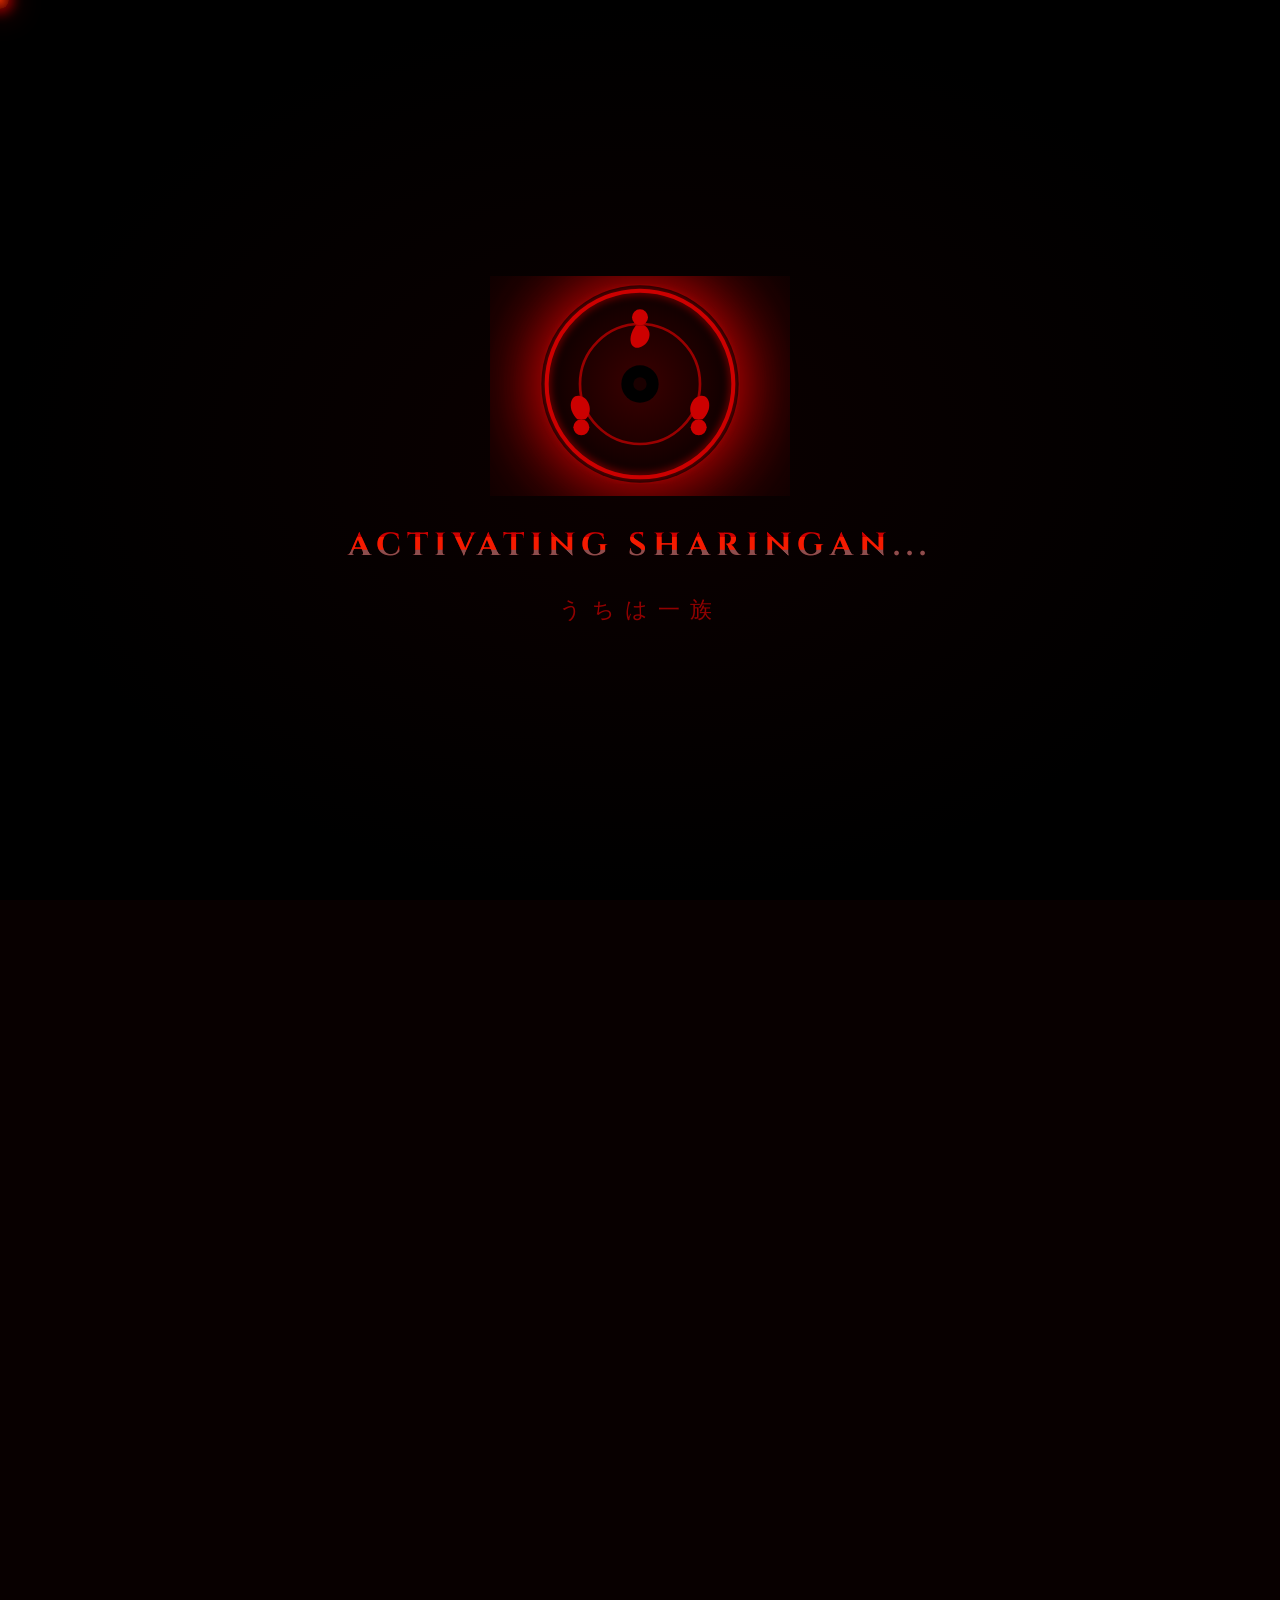
==== commit 873df7e8: "Update index.html" ====
--- a/index.html
+++ b/index.html
@@ -317,39 +317,109 @@
 </div>
 
     <!-- ── PROJECTS ── -->
-    <section id="projects" class="section">
-      <div class="section-inner reveal-section">
-        <div class="section-header">
-          <div class="kunai-bar"></div>
-          <h2 class="section-title">Projects</h2>
-          <div class="kunai-bar"></div>
-        </div>
-        <div class="cards-grid">
-          <div class="project-card glass-card">
-            <div class="card-corner tl"></div><div class="card-corner tr"></div>
-            <div class="card-corner bl"></div><div class="card-corner br"></div>
-            <div class="project-rank">S</div>
-            <h3>Project Title</h3>
-            <p>Brief description of your project. Replace with real details.</p>
-            <div class="project-tags">
-              <span class="tag">Python</span>
-              <span class="tag">Security</span>
-            </div>
-          </div>
-          <div class="project-card glass-card">
-            <div class="card-corner tl"></div><div class="card-corner tr"></div>
-            <div class="card-corner bl"></div><div class="card-corner br"></div>
-            <div class="project-rank">A</div>
-            <h3>Project Title</h3>
-            <p>Brief description of your project. Replace with real details.</p>
-            <div class="project-tags">
-              <span class="tag">Linux</span>
-              <span class="tag">Network</span>
-            </div>
-          </div>
-        </div>
-      </div>
-    </section>
+<section id="projects" class="section">
+  <div class="section-inner reveal-section">
+    <div class="section-header">
+      <div class="kunai-bar"></div>
+      <h2 class="section-title">Projects</h2>
+      <div class="kunai-bar"></div>
+    </div>
+
+    <div class="cards-grid">
+
+      <!-- ── PROJECT 1 ── -->
+      <div class="project-card glass-card">
+        <div class="card-corner tl"></div>
+        <div class="card-corner tr"></div>
+        <div class="card-corner bl"></div>
+        <div class="card-corner br"></div>
+
+        <div class="project-rank">Project 01</div>
+        <h3>Laser Audio Transmitter</h3>
+
+        <p>
+          A wireless audio communication system developed using laser technology
+          to transmit sound signals over a distance. The project converts audio
+          signals into variations of laser light intensity using electronic
+          components such as transistors, resistors, capacitors, and a laser
+          diode. On the receiver side, a photoresistor or photodiode captures
+          the light signal and converts it back into audio.
+          <br><br>
+          This project demonstrates practical concepts of optical communication,
+          signal transmission, amplification, and analog electronics while
+          providing a low-cost implementation of secure point-to-point audio transfer.
+        </p>
+
+        <div class="project-tags">
+          <span class="tag">Electronics</span>
+          <span class="tag">Communication</span>
+          <span class="tag">Laser</span>
+          <span class="tag">Audio Signal</span>
+        </div>
+      </div>
+
+      <!-- ── PROJECT 2 ── -->
+      <div class="project-card glass-card">
+        <div class="card-corner tl"></div>
+        <div class="card-corner tr"></div>
+        <div class="card-corner bl"></div>
+        <div class="card-corner br"></div>
+
+        <div class="project-rank">Project 02</div>
+        <h3>Railway Track Condition Monitoring System (Using LoRa Module)</h3>
+
+        <p>
+          An intelligent railway safety system designed to monitor railway track
+          conditions using LoRa communication technology. The system focuses on
+          detecting track faults, cracks, or abnormal conditions and transmitting
+          the collected data wirelessly over long distances with low power consumption.
+          <br><br>
+          The project improves railway safety by enabling real-time monitoring,
+          faster fault detection, and reduced maintenance response time. It combines
+          wireless communication, embedded electronics, and sensor-based monitoring
+          for efficient infrastructure management.
+        </p>
+
+        <div class="project-tags">
+          <span class="tag">LoRa</span>
+          <span class="tag">IoT</span>
+          <span class="tag">Railway Safety</span>
+          <span class="tag">Wireless Communication</span>
+        </div>
+      </div>
+
+      <!-- ── PROJECT 3 ── -->
+      <div class="project-card glass-card">
+        <div class="card-corner tl"></div>
+        <div class="card-corner tr"></div>
+        <div class="card-corner bl"></div>
+        <div class="card-corner br"></div>
+
+        <div class="project-rank">Project 03</div>
+        <h3>Termux Ethical Hacking Environment</h3>
+
+        <p>
+          Built a lightweight cybersecurity and penetration testing environment
+          on Android using Termux and Ubuntu proot distribution. Configured tools
+          such as Recon-ng, Amass, Sherlock, Git, SSH integration, logging systems,
+          shell automation scripts, and custom aliases for efficient workflow management.
+          <br><br>
+          The setup focuses on portability, automation, Linux administration,
+          and practical ethical hacking workflows directly from a mobile device.
+        </p>
+
+        <div class="project-tags">
+          <span class="tag">Termux</span>
+          <span class="tag">Linux</span>
+          <span class="tag">Cybersecurity</span>
+          <span class="tag">Automation</span>
+        </div>
+      </div>
+
+    </div>
+  </div>
+</section>
+
 
     <!-- Footer -->
     <footer class="footer">
